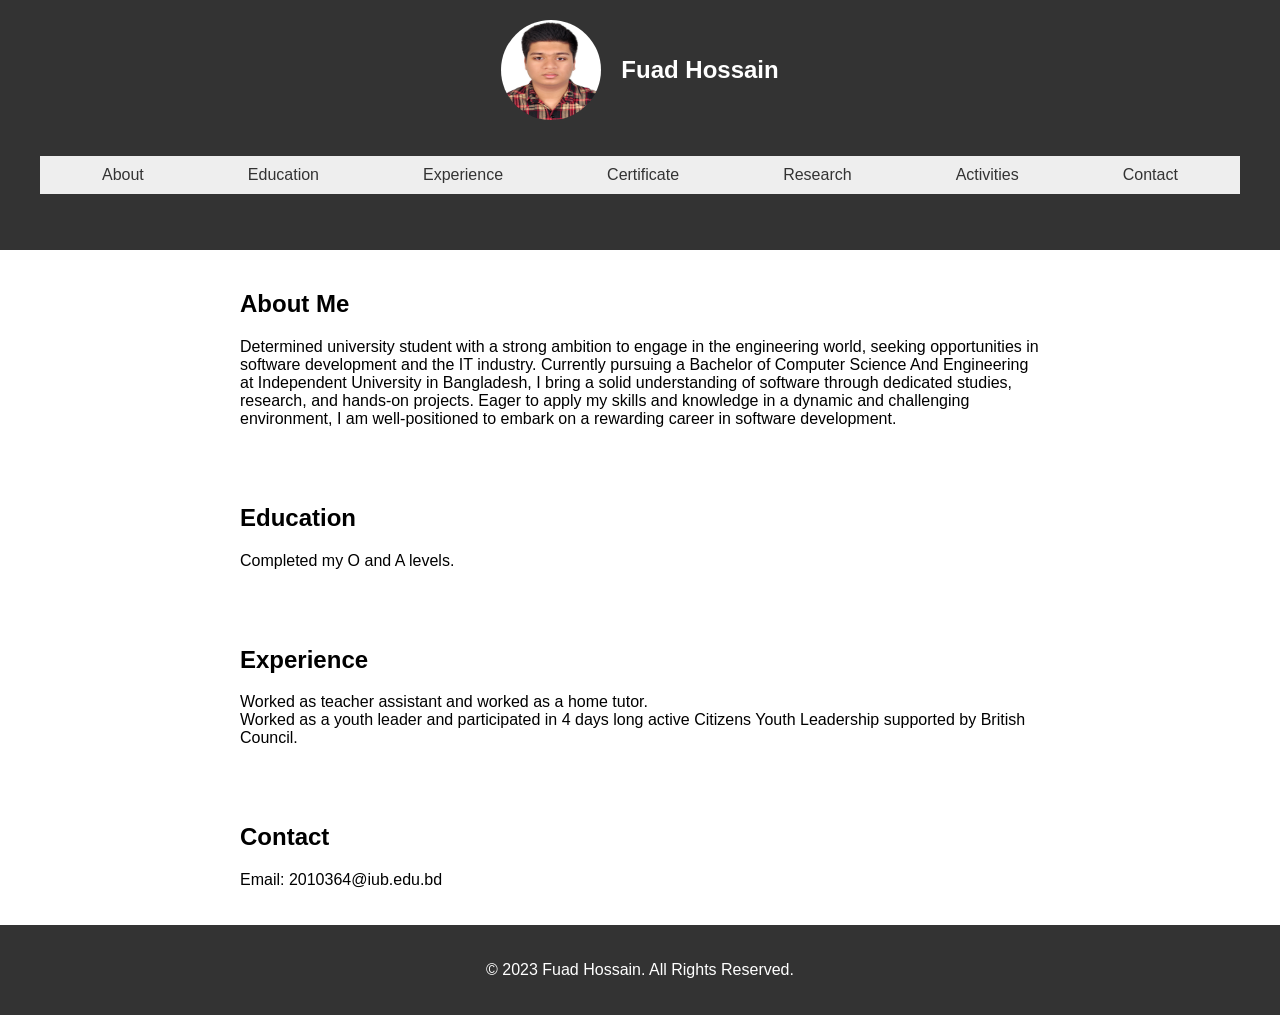
==== index.html @ 9353b530 "Add files via upload" ====
<!DOCTYPE html>
<html lang="en">

<head>
    <meta charset="UTF-8">
    <meta name="viewport" content="width=device-width, initial-scale=1.0">
    <link rel="stylesheet" href="portfolio_css.css">
    <title>Fuad Hossain - Portfolio</title>
</head>

<body>

    <header>
        <div class="profile">
            <img src="DD-91529.jpg" alt="Fuad Hossain">
            <div class="logo">Fuad Hossain</div>
        </div>
        <nav>
            <ul>
                <li><a href="#about">About</a></li>
                <li><a href="#education">Education</a></li>
                <li><a href="#experience">Experience</a></li>
                <li><a href="certificate.html">Certificate</a></li>
                <li><a href="#research">Research</a></li>
                <li><a href="#activities">Activities</a></li>
                <li><a href="#contact">Contact</a></li>
            </ul>
        </nav>
    </header>

    <section id="about">
        <div class="container">
            <h1>About Me</h1>
            <p>Determined university student with a strong ambition to engage in the engineering world, 
                seeking opportunities in software development and the IT industry. 
                Currently pursuing a Bachelor of Computer Science And Engineering at Independent University in Bangladesh,
                 I bring a solid understanding of software through dedicated studies, research, 
                 and hands-on projects. Eager to apply my skills and knowledge in a dynamic and challenging environment, 
                 I am well-positioned to embark on a rewarding career in software development.</p>
        </div>
    </section>

    <!-- ... Rest of your sections ... -->
    <section id="education">
        <div class="container">
            <h1>Education</h1>
            <p>Completed 
                my O and A levels.</p>
        </div>
    </section>

    <section id="experience">
        <div class="container">
            <h1>Experience</h1>
            <p>Worked as teacher assistant and worked as a
                home tutor.<br>
                Worked as a youth leader and participated in 4
                days long active Citizens Youth Leadership
                supported by British Council.
            </p>
        </div>
    </section>
    <section id="contact">
        <div class="container">
            <h1>Contact</h1>
            <p>Email: 2010364@iub.edu.bd  <br>
              
            </p>
        </div>
    </section>
    <footer>
        <div class="container">
            <p>&copy; 2023 Fuad Hossain. All Rights Reserved.</p>
        </div>
    </footer>

</body>

</html>
---- portfolio_css.css ----
body {
    font-family: 'Arial', sans-serif;
    margin: 0;
    padding: 0;
}

header, nav, section, footer {
    padding: 20px;
}

header {
    background-color: #333;
    color: #fff;
    text-align: center;
}

nav ul {
    list-style-type: none;
    display: flex;
    justify-content: space-around;
    background-color: #eee;
    padding: 10px;
}

nav a {
    text-decoration: none;
    color: #333;
}

.container {
    max-width: 800px;
    margin: 0 auto;
}

footer {
    background-color: #333;
    color: #fff;
    text-align: center;
    /*position: fixed;
    bottom: 0;
    width: 100%;*/
}

.profile {
    display: flex;
    align-items: center;
    justify-content: center;
}

.profile img {
    width: 100px; /* Adjust the size as needed */
    height: 100px;
    border-radius: 50%;
    margin-right: 20px;
}

.logo {
    font-size: 24px;
    font-weight: bold;
}
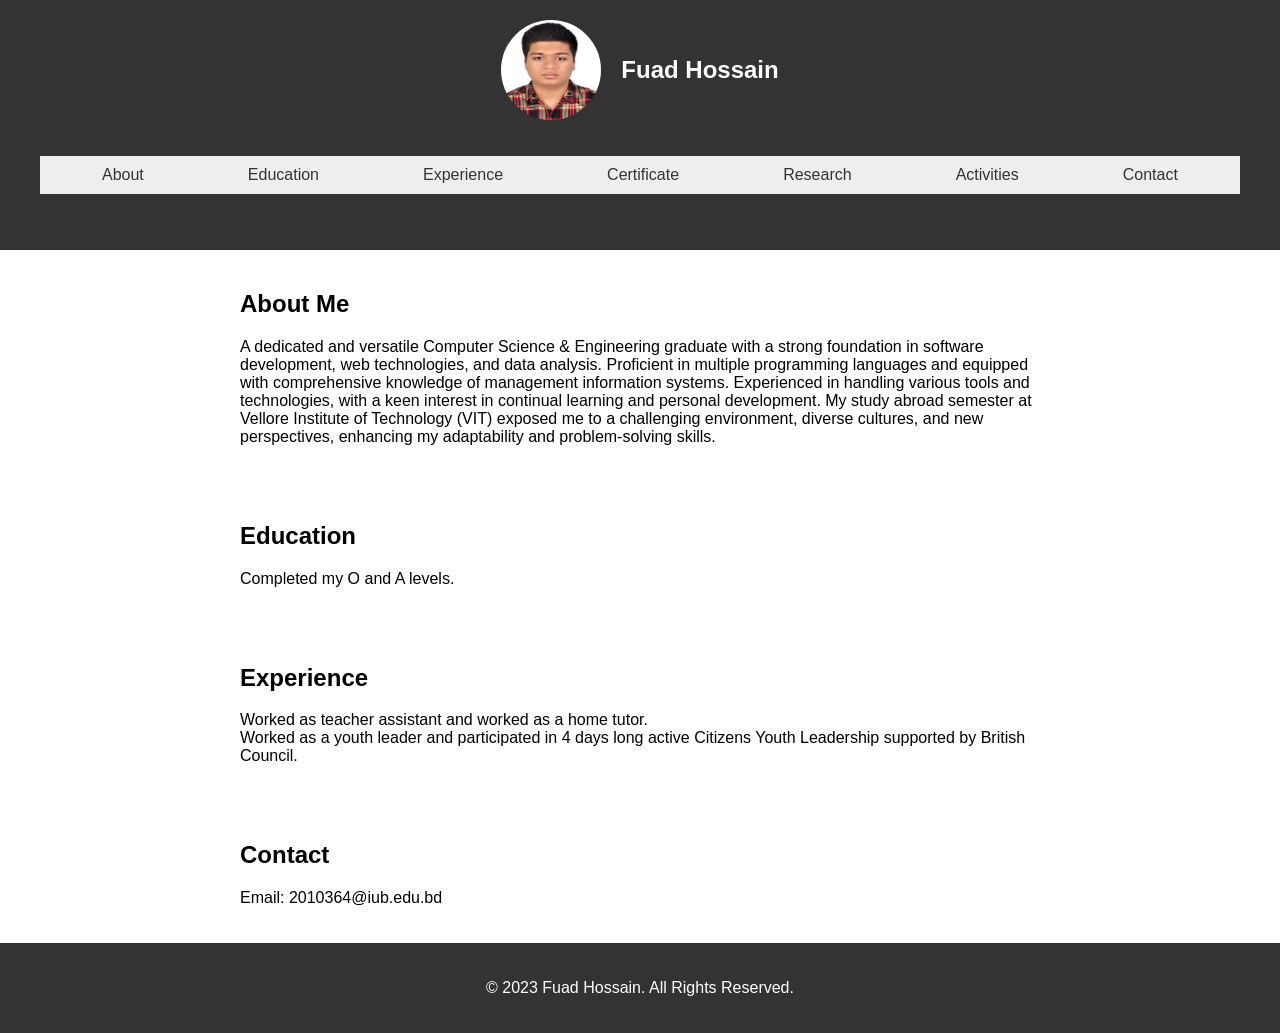
==== commit 09730f3f: "Update index.html" ====
--- a/index.html
+++ b/index.html
@@ -20,7 +20,7 @@
                 <li><a href="#about">About</a></li>
                 <li><a href="#education">Education</a></li>
                 <li><a href="#experience">Experience</a></li>
-                <li><a href="certificate.html">Certificate</a></li>
+                <li><a href="Certificate.html">Certificate</a></li>
                 <li><a href="#research">Research</a></li>
                 <li><a href="#activities">Activities</a></li>
                 <li><a href="#contact">Contact</a></li>
@@ -31,12 +31,7 @@
     <section id="about">
         <div class="container">
             <h1>About Me</h1>
-            <p>Determined university student with a strong ambition to engage in the engineering world, 
-                seeking opportunities in software development and the IT industry. 
-                Currently pursuing a Bachelor of Computer Science And Engineering at Independent University in Bangladesh,
-                 I bring a solid understanding of software through dedicated studies, research, 
-                 and hands-on projects. Eager to apply my skills and knowledge in a dynamic and challenging environment, 
-                 I am well-positioned to embark on a rewarding career in software development.</p>
+            <p>A dedicated and versatile Computer Science & Engineering graduate with a strong foundation in software development, web technologies, and data analysis. Proficient in multiple programming languages and equipped with comprehensive knowledge of management information systems. Experienced in handling various tools and technologies, with a keen interest in continual learning and personal development. My study abroad semester at Vellore Institute of Technology (VIT) exposed me to a challenging environment, diverse cultures, and new perspectives, enhancing my adaptability and problem-solving skills.</p>
         </div>
     </section>
 
